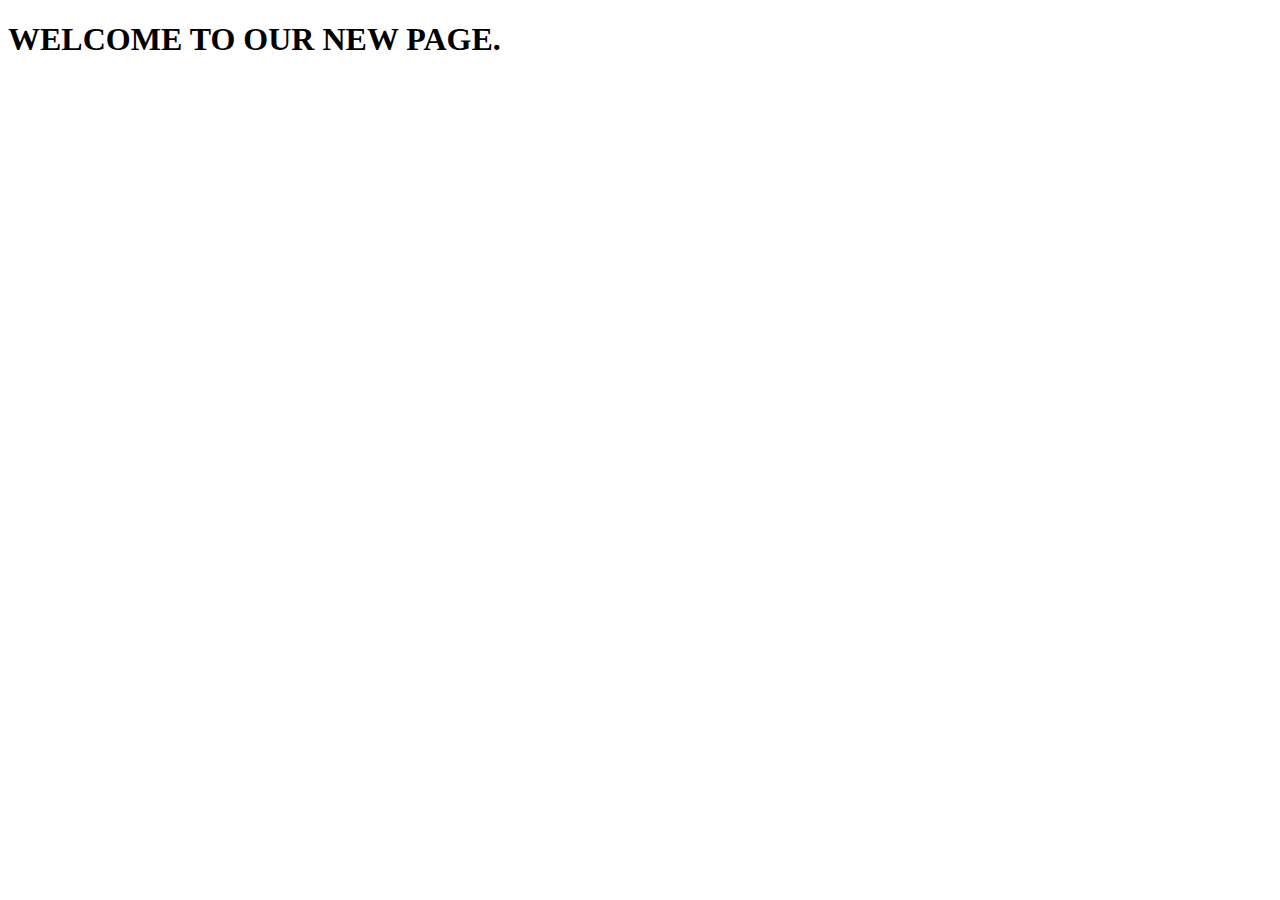
==== newpage.html @ 3c439705 "first" ====
<!DOCTYPE html>
<html lang="en">
<head>
    <meta charset="UTF-8">
    <meta http-equiv="X-UA-Compatible" content="IE=edge">
    <meta name="viewport" content="width=device-width, initial-scale=1.0">
    <title>New page</title>
</head>
<body>
    <h1>WELCOME TO OUR NEW PAGE.</h1>
</body>
</html>
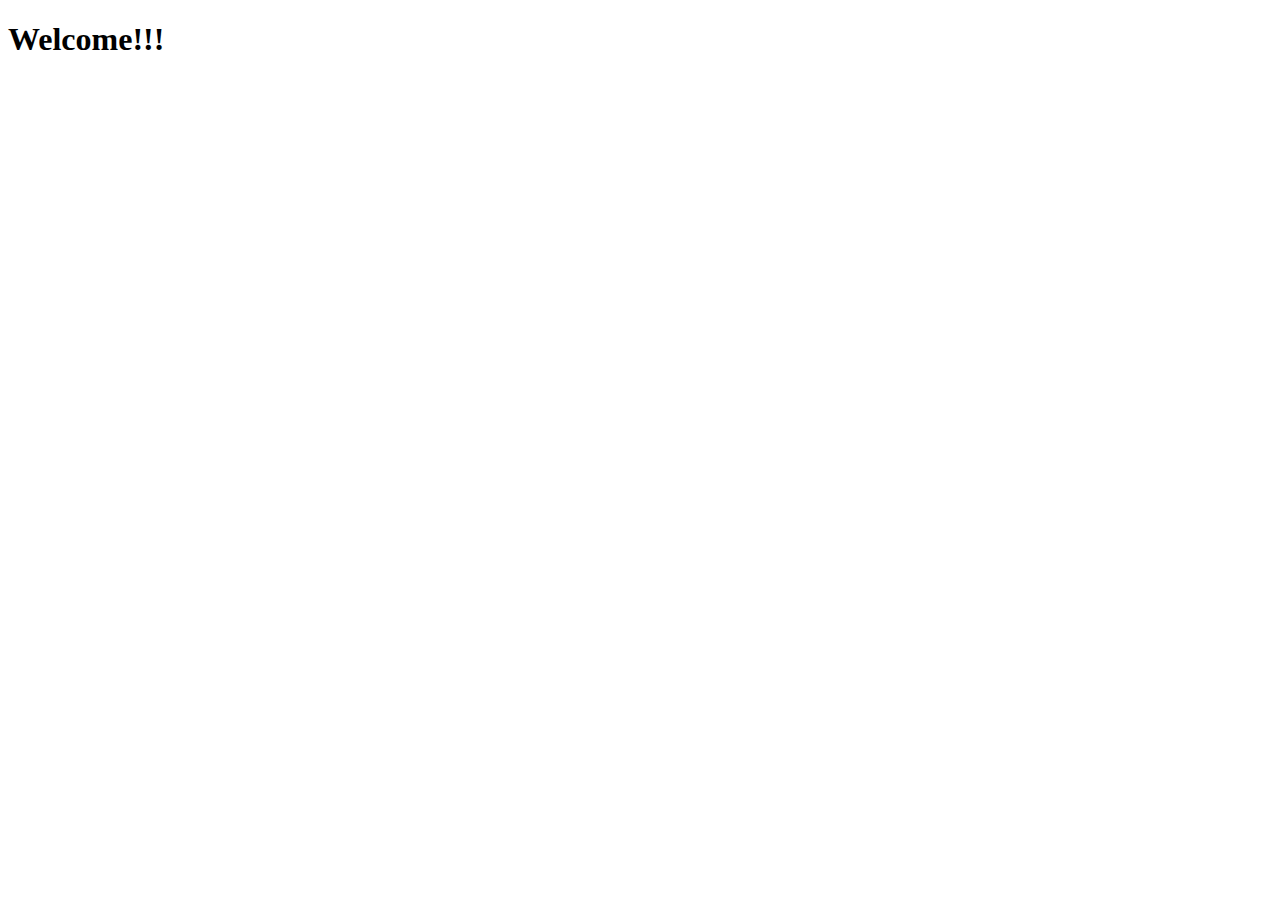
==== commit fbb190a5: "first" ====
--- a/newpage.html
+++ b/newpage.html
@@ -7,6 +7,6 @@
     <title>New page</title>
 </head>
 <body>
-    <h1>WELCOME TO OUR NEW PAGE.</h1>
+    <h1>Welcome!!!</h1>
 </body>
 </html>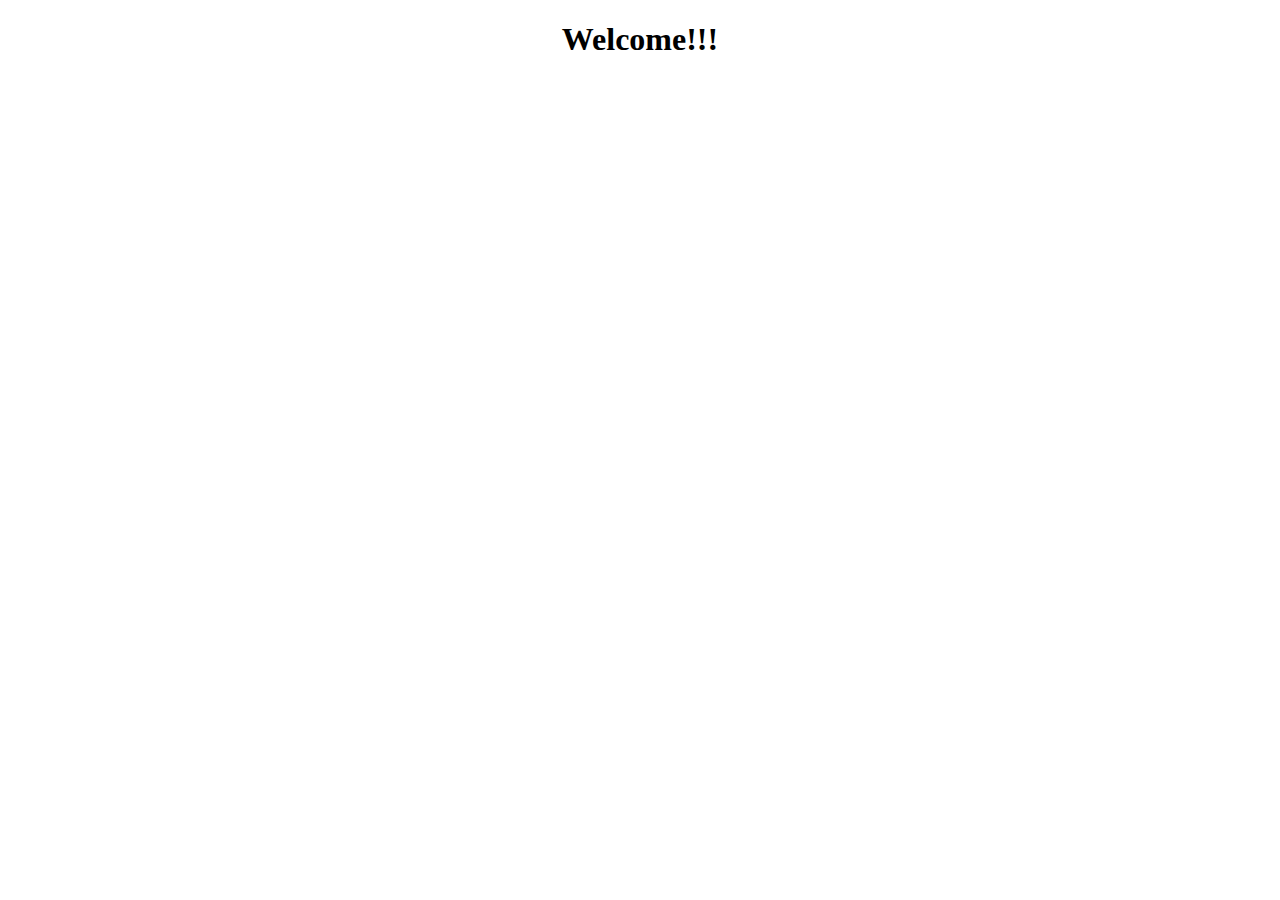
==== commit 1e88b01a: "final" ====
--- a/newpage.html
+++ b/newpage.html
@@ -7,6 +7,6 @@
     <title>New page</title>
 </head>
 <body>
-    <h1>Welcome!!!</h1>
+    <center><h1>Welcome!!!</h1></center>
 </body>
 </html>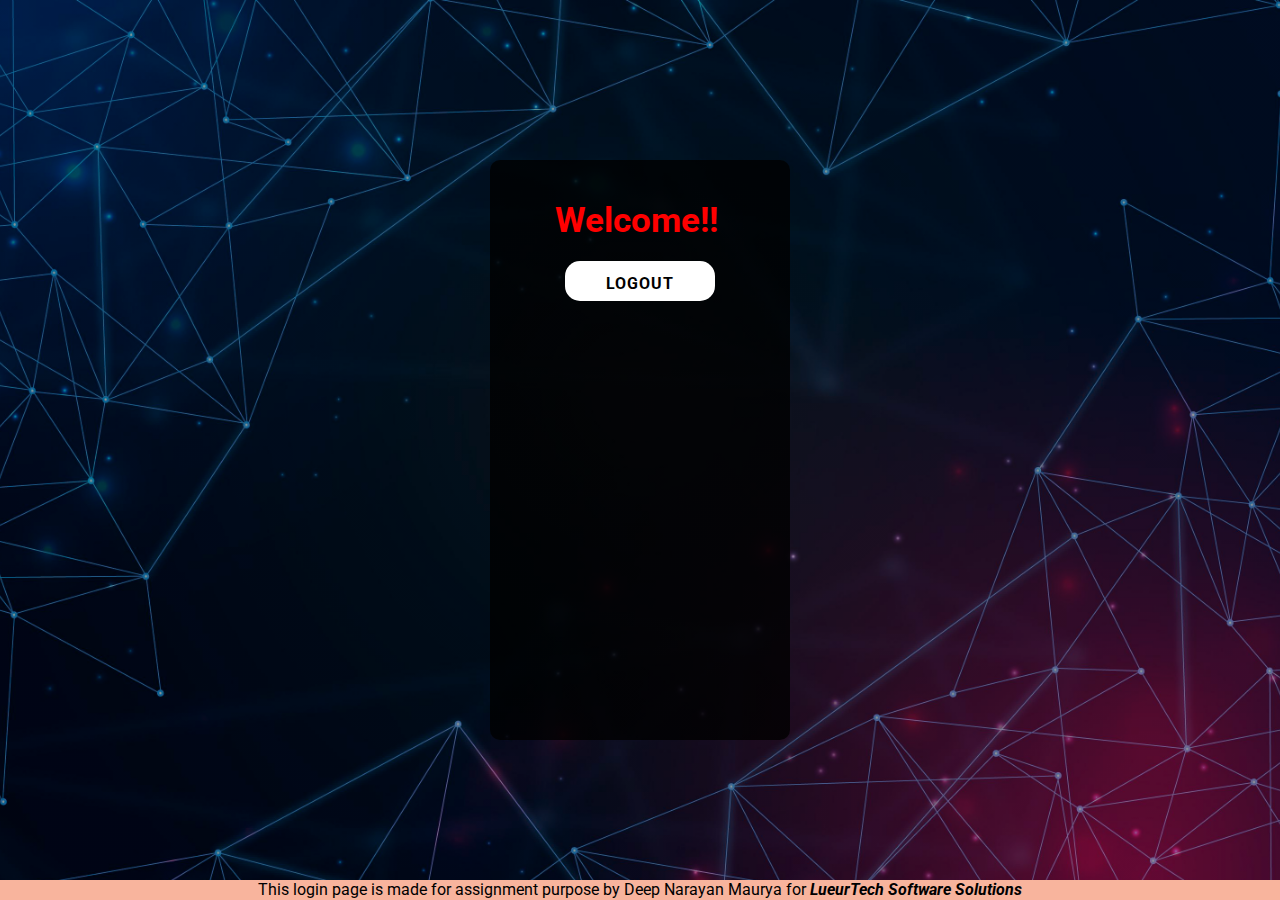
==== commit e823374a: "final" ====
--- a/newpage.html
+++ b/newpage.html
@@ -4,9 +4,22 @@
     <meta charset="UTF-8">
     <meta http-equiv="X-UA-Compatible" content="IE=edge">
     <meta name="viewport" content="width=device-width, initial-scale=1.0">
-    <title>New page</title>
+    <title>LOGIN FORM</title>
+    <link rel="stylesheet" href="style.css">
+    <script src="validation.js"></script>
 </head>
-<body>
-    <center><h1>Welcome!!!</h1></center>
+<body> 
+    <div class="form">
+        <h2 class="company">Welcome!!</h2>
+        <input type="submit" name="" value="LOGOUT" onclick="logout()">
+    </div>
+    <div>   
+        <footer>
+           <p>This login page is made for assignment purpose by Deep Narayan Maurya for <b><i>LueurTech Software Solutions </i></b></p>
+       </footer>
+   </div>
+    <div>
+        <p id="length"></p>
+    </div>
 </body>
 </html>--- a/style.css
+++ b/style.css
@@ -0,0 +1,98 @@
+@import url('https://fonts.googleapis.com/css2?family=Roboto:wght@400;500;700;900&display=swap');
+*{
+
+    margin: 0;
+    padding: 0;
+    font-family: 'Roboto', sans-serif;
+}
+
+body{
+    background: linear-gradient(rgba(0,0,0,0.4)50%,rgba(0,0,0,0.4)50%), url(1.jpg);
+    background-position: center;
+    background-size: cover;
+    height: 100vh;
+    fl
+    ex-direction: column;
+}
+.company{
+    width: 220px;
+    text-align: center;
+    padding-left: 11px;
+    font-size: 35px;
+    color: #ff0000;
+    margin-bottom: 20px;
+}
+
+.form{
+    width: 250px;
+    height: 500px;
+    color: #fff;
+    background: linear-gradient(to top, rgba(0,0,0,0.8)50%,rgba(0,0,0,0.8)50%);
+    position: absolute;
+    top: 50%;
+    left: 50%;
+    transform: translate(-50%,-50%);
+    padding: 40px 25px;
+    border-radius: 10px;
+}
+
+.form h1{
+    width: 220px;
+    text-align: center;
+    padding-left: 11px;
+    font-size: 35px;
+    color: #66ff00;
+    margin-bottom: 20px;
+}
+
+.form p{
+    padding-bottom: -15px;
+}
+
+.form input{
+    width: 100%;
+    height: 35px;
+    padding-top: 5px;
+    margin-bottom: 30px;
+    background: transparent;
+    border-bottom: 1px solid #fff;
+    border-top: none;
+    border-left: none;
+    border-right: none;
+    color: #fff;
+    outline: none;
+    font-size: 15px;
+    letter-spacing: 1px;
+}
+
+.form input[type="submit"]
+{
+    width: 60%;
+    margin-left: 50px;
+    border: none;
+    height: 40px;
+    color: #000;
+    background: #fff;
+    font-size: 16px;
+    font-weight: bold;
+    border-radius: 15px;
+}
+
+.form input[type="submit"]:hover{
+    cursor: pointer;
+    background: #66ff00;
+    color: #fff;
+    font-weight: bold;
+}
+
+footer {
+    position: fixed;
+    bottom: 0;
+    text-align: center;
+    width: 100%;
+    height: 20px;
+    background-color: rgb(248, 180, 157);
+    color: rgb(0, 0, 0);
+ }
+  
+  